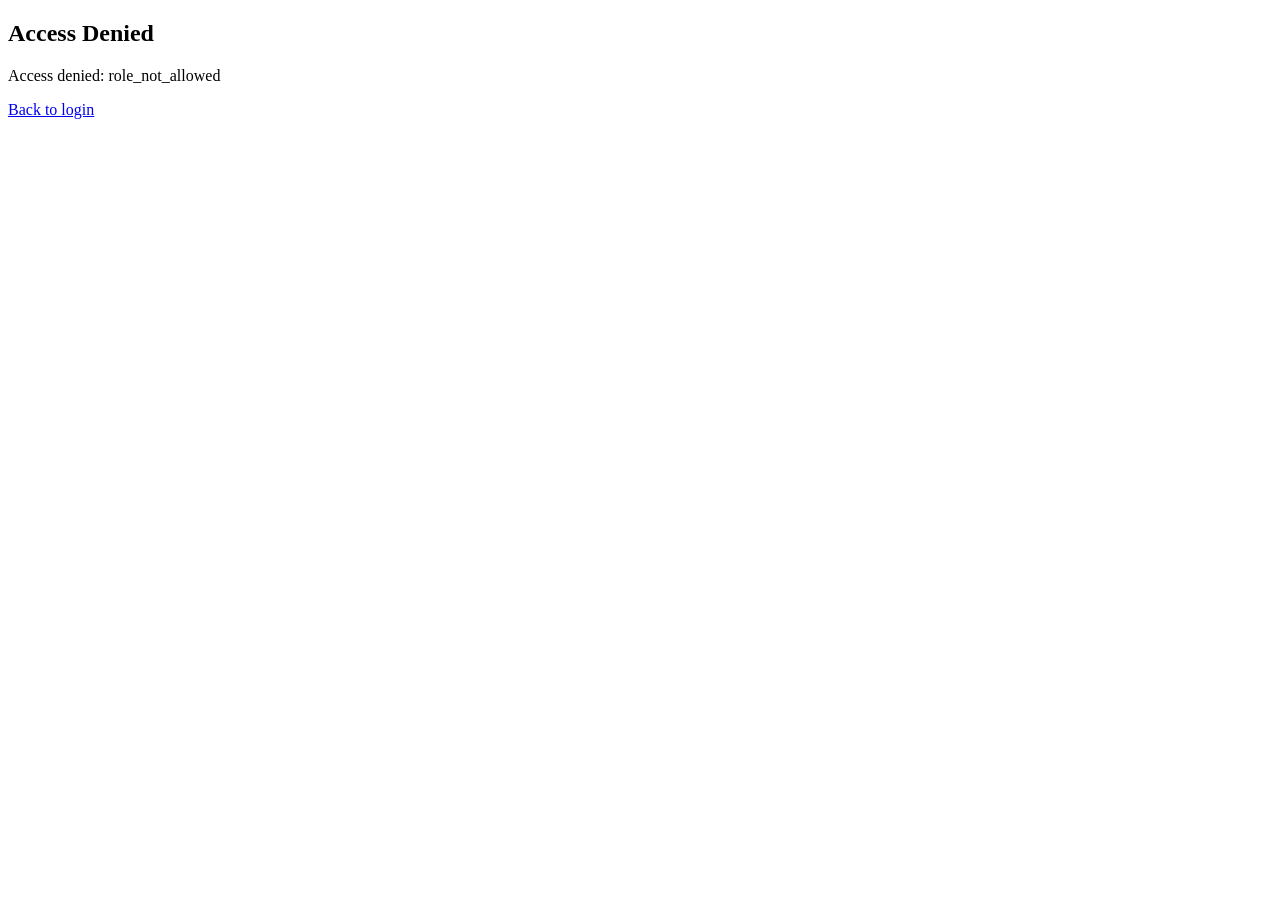
==== public/access-denied.html @ e8d0a8ff "refactor: rebuild appsso with public functions repos services structure" ====
<!DOCTYPE html>
<html lang="en">
<head>
  <meta charset="utf-8">
  <meta name="viewport" content="width=device-width,initial-scale=1">
  <title>Access Denied</title>
  <link rel="stylesheet" href="/assets/css/sso.css">
</head>
<body>
  <main class="sso-wrap">
    <section class="sso-card">
      <h1>Access Denied</h1>
      <p id="reasonText" class="muted">You do not have access to this portal.</p>
      <div class="actions">
        <a href="/index.html">Back to login</a>
      </div>
    </section>
  </main>
  <script type="module">
    const u = new URL(location.href);
    const reason = u.searchParams.get("reason") || "role_not_allowed";
    const role = u.searchParams.get("role") || "";
    const el = document.getElementById("reasonText");
    el.textContent = `Access denied: ${reason}${role ? " for " + role : ""}`;
  </script>
</body>
</html>
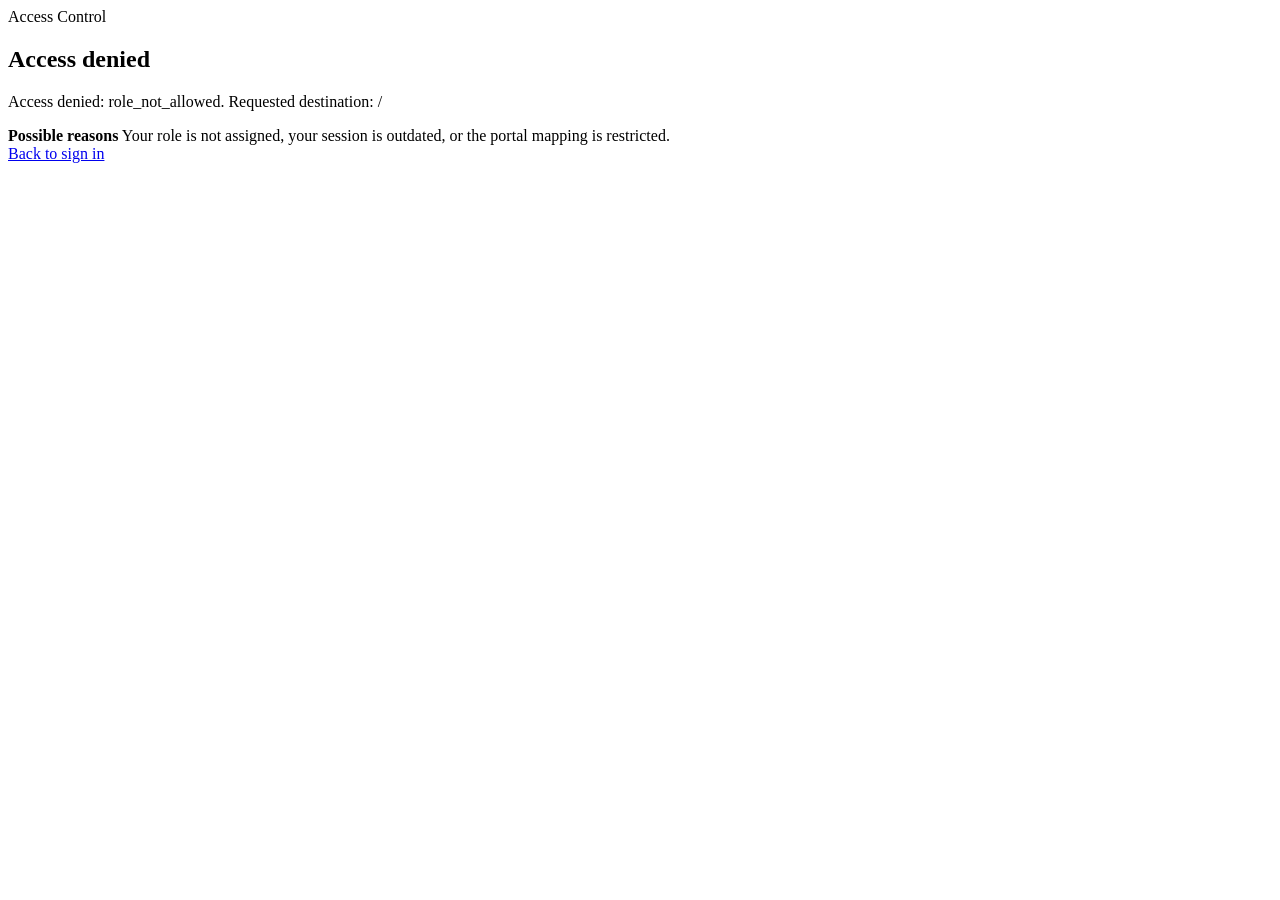
==== commit 56a8e780: "style: upgrade appsso corporate animated ui" ====
--- a/public/access-denied.html
+++ b/public/access-denied.html
@@ -3,25 +3,52 @@
 <head>
   <meta charset="utf-8">
   <meta name="viewport" content="width=device-width,initial-scale=1">
-  <title>Access Denied</title>
+  <title>Orland SSO • Access Denied</title>
+  <meta name="theme-color" content="#0b1120">
   <link rel="stylesheet" href="/assets/css/sso.css">
 </head>
-<body>
-  <main class="sso-wrap">
-    <section class="sso-card">
-      <h1>Access Denied</h1>
-      <p id="reasonText" class="muted">You do not have access to this portal.</p>
-      <div class="actions">
-        <a href="/index.html">Back to login</a>
+<body class="sso-page">
+  <div class="sso-bg">
+    <div class="orb orb-a"></div>
+    <div class="orb orb-b"></div>
+    <div class="orb orb-c"></div>
+    <div class="grid"></div>
+  </div>
+
+  <main class="shell shell-narrow">
+    <section class="auth-card auth-card-wide reveal">
+      <div class="card-top">
+        <div>
+          <div class="card-kicker">Access Control</div>
+          <h2>Access denied</h2>
+        </div>
+        <div class="status-dot status-dot-danger" aria-hidden="true"></div>
+      </div>
+
+      <p id="reasonText" class="intro-text">
+        You do not have permission to access this portal.
+      </p>
+
+      <div class="hero-points single-column">
+        <div class="point-card">
+          <strong>Possible reasons</strong>
+          <span>Your role is not assigned, your session is outdated, or the portal mapping is restricted.</span>
+        </div>
+      </div>
+
+      <div class="card-actions card-actions-spread">
+        <a class="btn btn-secondary" href="/index.html">Back to sign in</a>
       </div>
     </section>
   </main>
+
   <script type="module">
     const u = new URL(location.href);
     const reason = u.searchParams.get("reason") || "role_not_allowed";
     const role = u.searchParams.get("role") || "";
+    const next = u.searchParams.get("next") || "/";
     const el = document.getElementById("reasonText");
-    el.textContent = `Access denied: ${reason}${role ? " for " + role : ""}`;
+    el.textContent = `Access denied: ${reason}${role ? " for " + role : ""}. Requested destination: ${next}`;
   </script>
 </body>
 </html>
